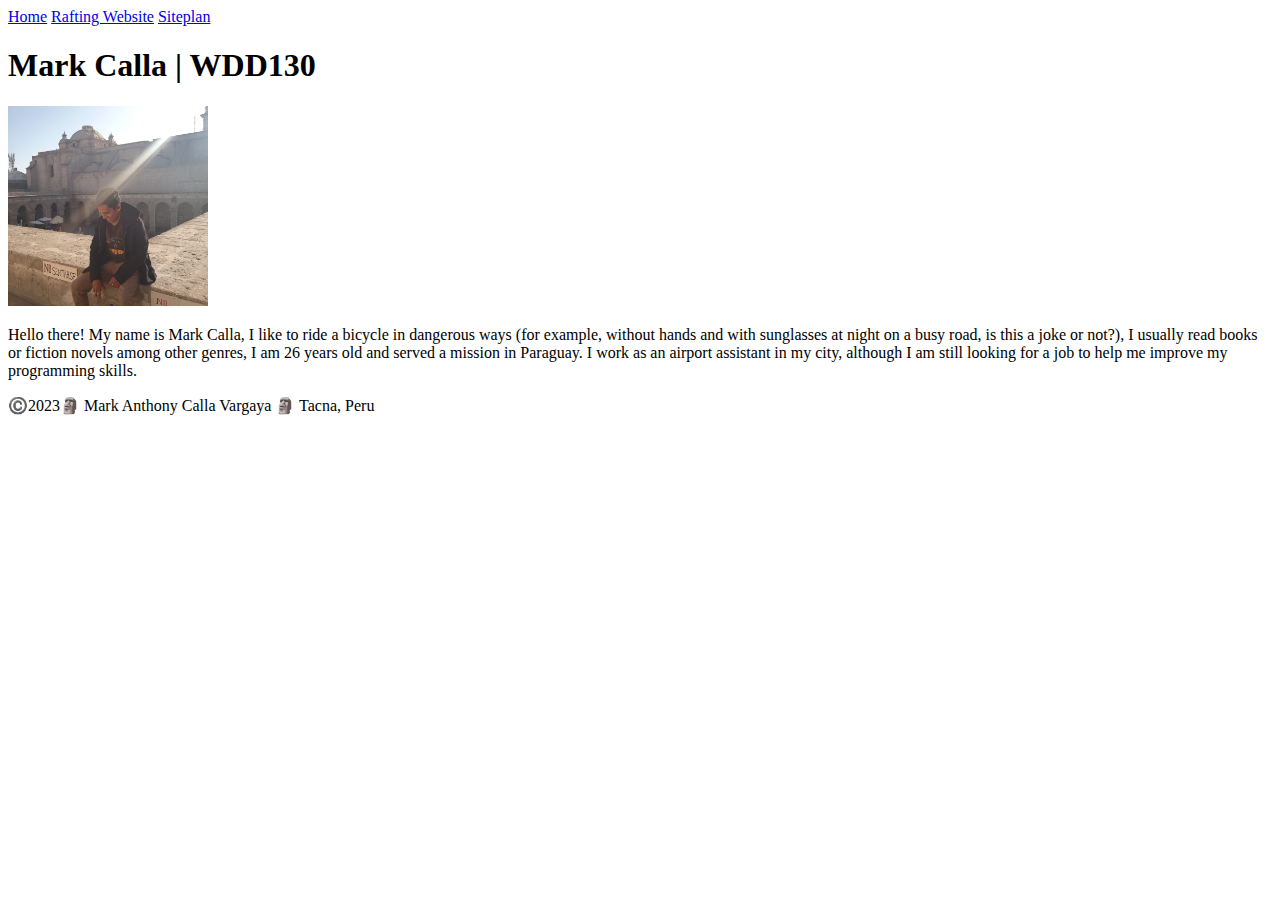
==== index.html @ 35aa1d4b "Add files via upload" ====
<!DOCTYPE html>
<html lang="en-US">
    <head>
        <meta charset="UTF-8">
        <meta name="viewport" content="width=device-width, initial-scale=1.0">
        <title>Mark Calla | WDD130</title>
    </head>
    <body>
        <header>
            <nav>
                <a href="#">Home</a>
                <a href="wwr/">Rafting Website</a>
                <a href="wwr/site-plan-rafting.html">Siteplan</a>
            </nav>
        </header>
        <main>
            <h1>Mark Calla | WDD130</h1>
            <img src="images/pictur'merollin'.jpg" alt="Hello, my name is Mark Calla" width="200">
            <p> Hello there! My name is Mark Calla, I like to ride a bicycle in dangerous ways (for example, without hands and with sunglasses 
                at night on a busy road, is this a joke or not?), I usually read books or fiction novels among other genres, I am 26 years old 
                and served a mission in Paraguay. I work as an airport assistant in my city, although I am still looking for a job to help me 
                improve my programming skills.
            </p>
        </main>
        <footer>
            <p>©️2023🗿 Mark Anthony Calla Vargaya 🗿 Tacna, Peru</p>
        </footer>
    </body>
</html>
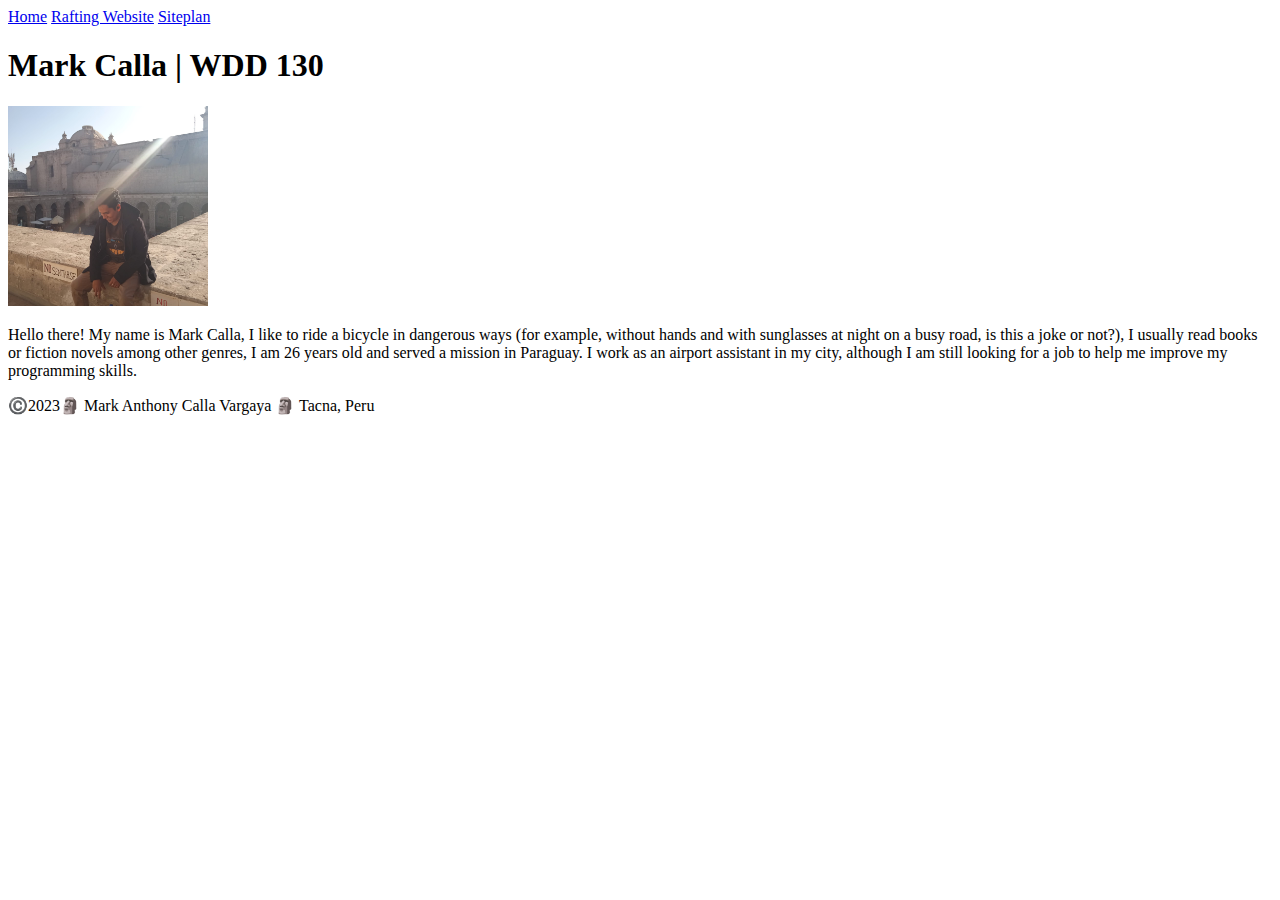
==== commit a699e6de: "Update index.html" ====
--- a/index.html
+++ b/index.html
@@ -3,7 +3,7 @@
     <head>
         <meta charset="UTF-8">
         <meta name="viewport" content="width=device-width, initial-scale=1.0">
-        <title>Mark Calla | WDD130</title>
+        <title>Mark Calla | WDD 130</title>
     </head>
     <body>
         <header>
@@ -14,7 +14,7 @@
             </nav>
         </header>
         <main>
-            <h1>Mark Calla | WDD130</h1>
+            <h1>Mark Calla | WDD 130</h1>
             <img src="images/pictur'merollin'.jpg" alt="Hello, my name is Mark Calla" width="200">
             <p> Hello there! My name is Mark Calla, I like to ride a bicycle in dangerous ways (for example, without hands and with sunglasses 
                 at night on a busy road, is this a joke or not?), I usually read books or fiction novels among other genres, I am 26 years old 
@@ -26,4 +26,4 @@
             <p>©️2023🗿 Mark Anthony Calla Vargaya 🗿 Tacna, Peru</p>
         </footer>
     </body>
-</html>+</html>
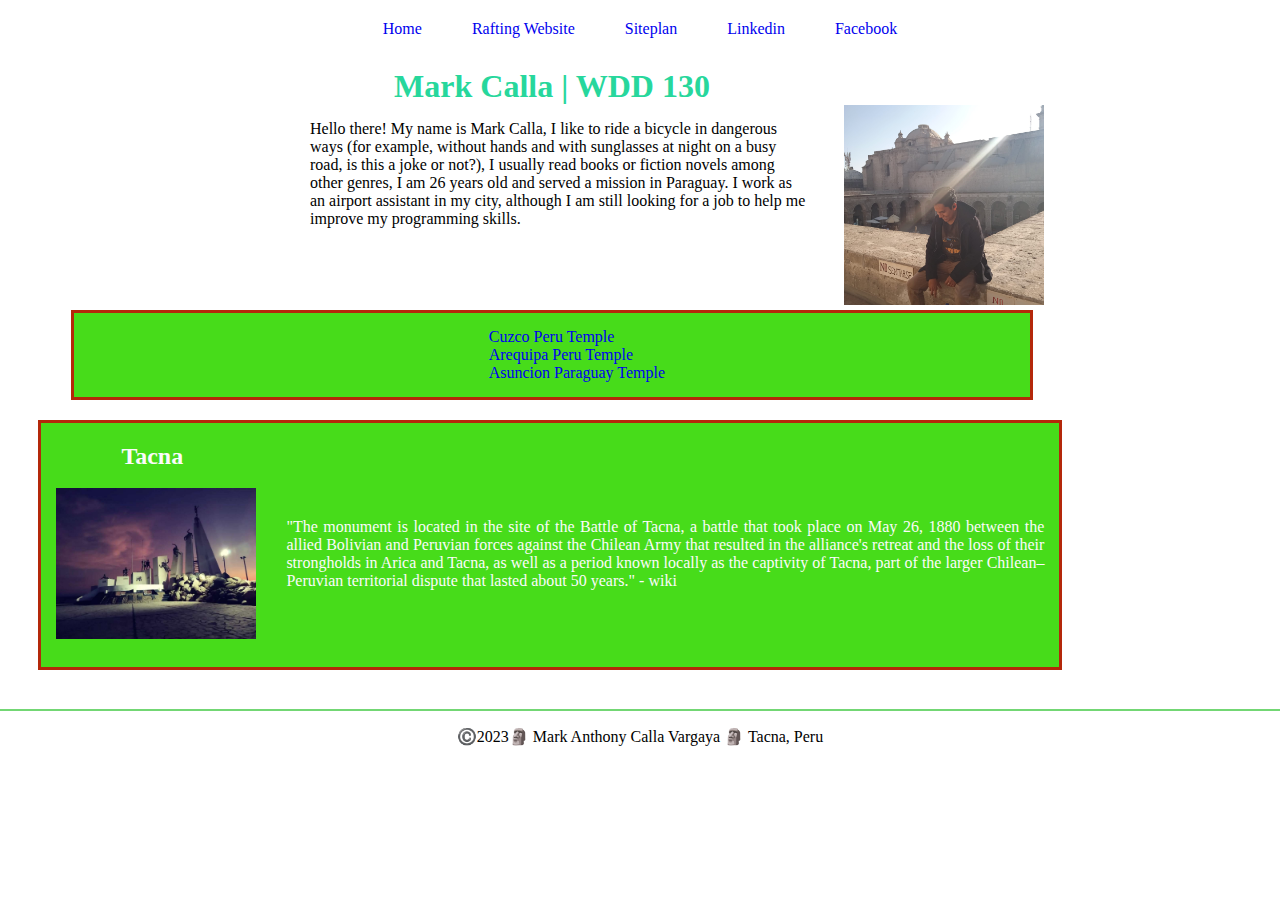
==== commit b082fab5: "Rename wdd130.html to index.html" ====
--- a/index.html
+++ b/index.html
@@ -4,6 +4,10 @@
         <meta charset="UTF-8">
         <meta name="viewport" content="width=device-width, initial-scale=1.0">
         <title>Mark Calla | WDD 130</title>
+        <meta name="description" content="Mark Calla's BYU-I WDD 130 Course Home Page">
+        <meta name="author" content="Mark Calla">
+
+        <link rel="stylesheet" href="styles/styles.css">
     </head>
     <body>
         <header>
@@ -11,19 +15,37 @@
                 <a href="#">Home</a>
                 <a href="wwr/">Rafting Website</a>
                 <a href="wwr/site-plan-rafting.html">Siteplan</a>
+                <a href="https://linkedin.com">Linkedin</a>
+                <a href="https://facebook.com">Facebook</a>
             </nav>
         </header>
         <main>
             <h1>Mark Calla | WDD 130</h1>
-            <img src="images/pictur'merollin'.jpg" alt="Hello, my name is Mark Calla" width="200">
+            <img src="images/pictur'merollin'.jpg" alt="Hello, my name is Mark Calla">
             <p> Hello there! My name is Mark Calla, I like to ride a bicycle in dangerous ways (for example, without hands and with sunglasses 
                 at night on a busy road, is this a joke or not?), I usually read books or fiction novels among other genres, I am 26 years old 
                 and served a mission in Paraguay. I work as an airport assistant in my city, although I am still looking for a job to help me 
                 improve my programming skills.
             </p>
-        </main>
+
+            <ul class="box">
+                <li><a href="https://www.churchofjesuschrist.org/temples/details/cusco-peru-temple" target="_blank">Cuzco Peru Temple</a></li>
+                <li><a href="https://www.churchofjesuschrist.org/temples/details/arequipa-peru-temple" target="_blank">Arequipa Peru Temple</a></li>
+                <li><a href="https://www.churchofjesuschrist.org/temples/details/asuncion-paraguay-temple" target="_blank">Asuncion Paraguay Temple</a></li>
+            </ul>
+        </main> 
+        <aside class="box">
+            <h2>Tacna</h2>
+            <img src="images/alto-de-la-alianza.jpg" alt="Tacna's Alto de la Alianza">
+            <p>
+                "The monument is located in the site of the Battle of Tacna, a battle that took place on May 26, 1880 between the allied Bolivian
+                and Peruvian forces against the Chilean Army that resulted in the alliance's retreat and the loss of their strongholds in Arica 
+                and Tacna, as well as a period known locally as the captivity of Tacna, part of the larger Chilean–Peruvian territorial dispute 
+                that lasted about 50 years." - wiki
+            </p>
+        </aside>
         <footer>
             <p>©️2023🗿 Mark Anthony Calla Vargaya 🗿 Tacna, Peru</p>
         </footer>
-    </body>
+    </body> <!--Last modification May 4, 2023-->
 </html>
--- a/styles/styles.css
+++ b/styles/styles.css
@@ -0,0 +1,81 @@
+*{
+    margin: 0;
+    padding: 0;
+    box-sizing: border-box;
+}
+nav{
+    margin-top: 20px;
+    text-align: center;
+}
+nav a{
+    text-decoration: none;
+    padding: 23px;
+}
+main{
+    max-width: 1024px;
+    height: 250px;
+    margin-top: 30px;
+    margin-left: 40px;
+}
+main h1{
+    text-align: center;
+    color: rgb(39, 215, 156);
+}
+main p{
+    margin-top: 15px;
+    margin-left: 270px;
+    width: 500px;
+}
+
+main img{
+    float:right;
+    width: 200px;
+    height: auto;
+    margin-right: 20px;
+}
+p{
+    padding: 0;
+}
+aside{
+    width: 1024px;
+    height: 250px;
+    position: relative;
+    text-align: justify;
+}
+aside h2{
+    position: absolute;
+    top: 20px;
+    left: 80px;
+}
+aside p{
+    margin-left: 230px;
+    margin-top: 80px;
+}
+aside img{
+    float: left;
+    margin-top: 50px;
+    width: 200px;
+    height: auto;
+}
+footer{
+    margin: 0;
+    padding-top: 1em;
+    border-top: 2px solid rgb(115, 215, 116);
+    text-align: center;
+}
+/*Class Selectors*/
+.box{
+    margin: 3%;
+    margin-top: 8%;
+    border: 3px solid rgba( 180, 40, 10, 2);
+    padding: 15px;
+    background-color: rgb(71, 220, 26);
+    color: rgb(251, 251, 251);
+}
+li{
+   margin-left: 400px;
+   list-style: none;
+}
+li a{
+    text-decoration: none;
+}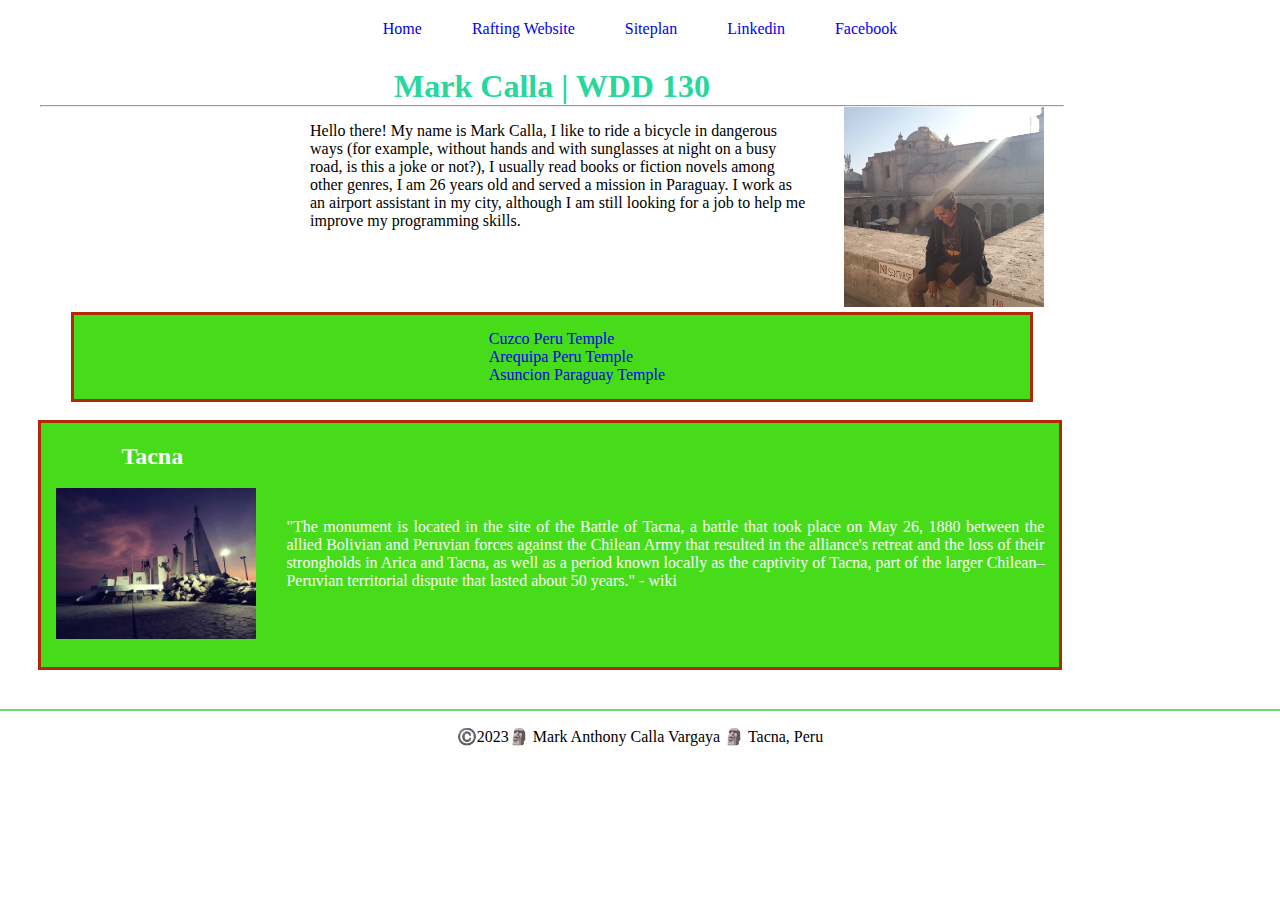
==== commit 525b6f76: "Add files via upload" ====
--- a/index.html
+++ b/index.html
@@ -19,33 +19,36 @@
                 <a href="https://facebook.com">Facebook</a>
             </nav>
         </header>
-        <main>
-            <h1>Mark Calla | WDD 130</h1>
-            <img src="images/pictur'merollin'.jpg" alt="Hello, my name is Mark Calla">
-            <p> Hello there! My name is Mark Calla, I like to ride a bicycle in dangerous ways (for example, without hands and with sunglasses 
-                at night on a busy road, is this a joke or not?), I usually read books or fiction novels among other genres, I am 26 years old 
-                and served a mission in Paraguay. I work as an airport assistant in my city, although I am still looking for a job to help me 
-                improve my programming skills.
-            </p>
+        <div class="grid">
+            <main>
+                <h1>Mark Calla | WDD 130</h1>
+                <hr>
+                <img src="images/pictur'merollin'.jpg" alt="Hello, my name is Mark Calla">
+                <p> Hello there! My name is Mark Calla, I like to ride a bicycle in dangerous ways (for example, without hands and with sunglasses 
+                    at night on a busy road, is this a joke or not?), I usually read books or fiction novels among other genres, I am 26 years old 
+                    and served a mission in Paraguay. I work as an airport assistant in my city, although I am still looking for a job to help me 
+                    improve my programming skills.
+                </p>
 
-            <ul class="box">
-                <li><a href="https://www.churchofjesuschrist.org/temples/details/cusco-peru-temple" target="_blank">Cuzco Peru Temple</a></li>
-                <li><a href="https://www.churchofjesuschrist.org/temples/details/arequipa-peru-temple" target="_blank">Arequipa Peru Temple</a></li>
-                <li><a href="https://www.churchofjesuschrist.org/temples/details/asuncion-paraguay-temple" target="_blank">Asuncion Paraguay Temple</a></li>
-            </ul>
-        </main> 
-        <aside class="box">
-            <h2>Tacna</h2>
-            <img src="images/alto-de-la-alianza.jpg" alt="Tacna's Alto de la Alianza">
-            <p>
-                "The monument is located in the site of the Battle of Tacna, a battle that took place on May 26, 1880 between the allied Bolivian
-                and Peruvian forces against the Chilean Army that resulted in the alliance's retreat and the loss of their strongholds in Arica 
-                and Tacna, as well as a period known locally as the captivity of Tacna, part of the larger Chilean–Peruvian territorial dispute 
-                that lasted about 50 years." - wiki
-            </p>
-        </aside>
+                <ul class="box">
+                    <li><a href="https://www.churchofjesuschrist.org/temples/details/cusco-peru-temple" target="_blank">Cuzco Peru Temple</a></li>
+                    <li><a href="https://www.churchofjesuschrist.org/temples/details/arequipa-peru-temple" target="_blank">Arequipa Peru Temple</a></li>
+                    <li><a href="https://www.churchofjesuschrist.org/temples/details/asuncion-paraguay-temple" target="_blank">Asuncion Paraguay Temple</a></li>
+                </ul>
+            </main> 
+            <aside class="box">
+                <h2>Tacna</h2>
+                <img src="images/alto-de-la-alianza.jpg" alt="Tacna's Alto de la Alianza">
+                <p>
+                    "The monument is located in the site of the Battle of Tacna, a battle that took place on May 26, 1880 between the allied Bolivian
+                    and Peruvian forces against the Chilean Army that resulted in the alliance's retreat and the loss of their strongholds in Arica 
+                    and Tacna, as well as a period known locally as the captivity of Tacna, part of the larger Chilean–Peruvian territorial dispute 
+                    that lasted about 50 years." - wiki
+                </p>
+            </aside>
+        </div>
         <footer>
             <p>©️2023🗿 Mark Anthony Calla Vargaya 🗿 Tacna, Peru</p>
         </footer>
     </body> <!--Last modification May 4, 2023-->
-</html>
+</html>--- a/styles/styles.css
+++ b/styles/styles.css
@@ -63,7 +63,7 @@
     border-top: 2px solid rgb(115, 215, 116);
     text-align: center;
 }
-/*Class Selectors*/
+/* Class Selectors */
 .box{
     margin: 3%;
     margin-top: 8%;
@@ -78,4 +78,4 @@
 }
 li a{
     text-decoration: none;
-}+}
